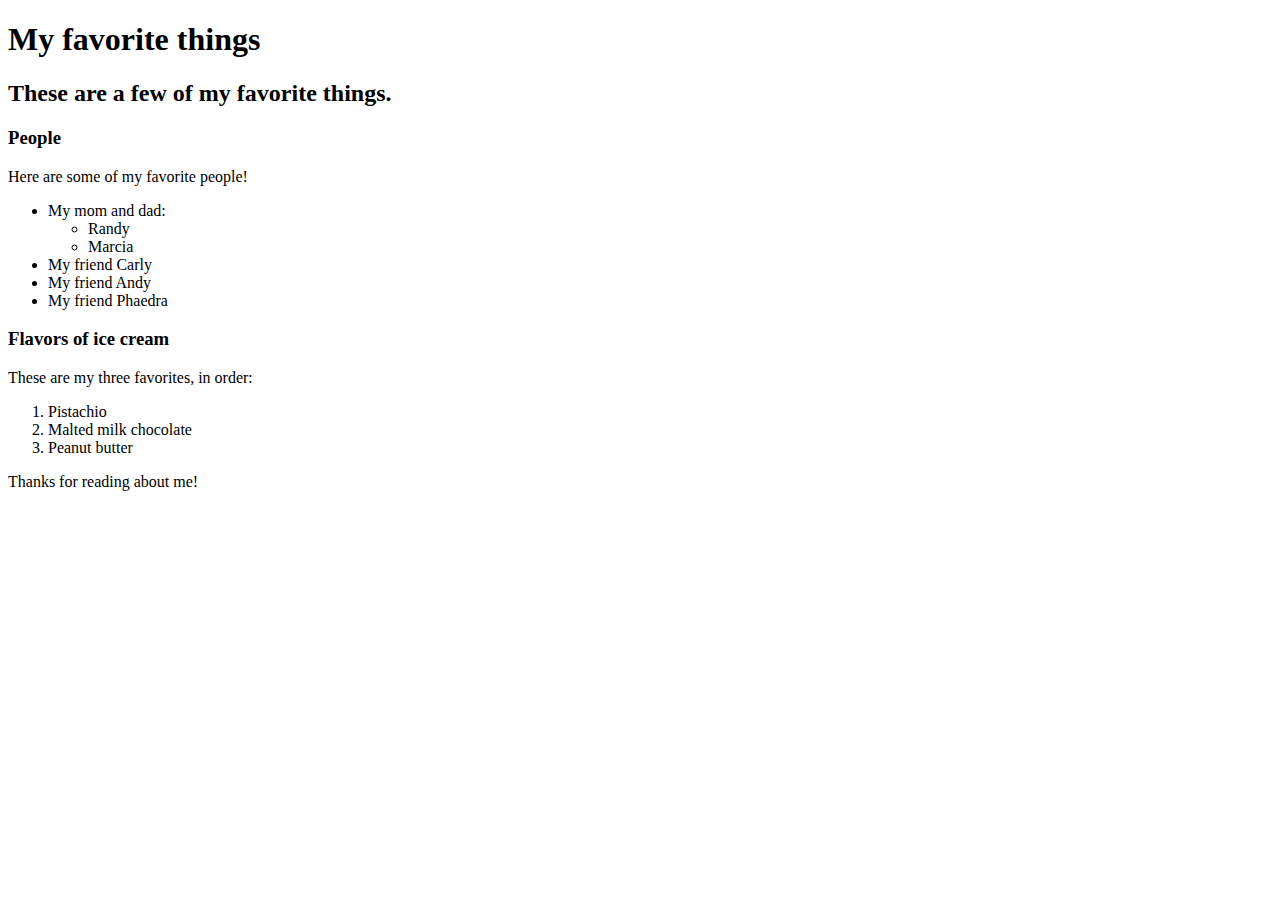
==== favoritethings.html @ 2b71b513 "Final Website" ====
<!DOCTYPE html>
<html>
  <head>
    <title> Garrett's favorite things</title>
  </head>
    <body>
      <h1>My favorite things</h1>
      <h2>These are a few of my favorite things.</h2>

      <h3>People</h3>
      <p>Here are some of my favorite people!</p>
      <ul>
        <li>My mom and dad:
          <ul>
            <li>Randy</li>
            <li>Marcia</li>
          </ul>
        </li>
        <li>My friend Carly</li>
        <li>My friend Andy</li>
        <li>My friend Phaedra</li>
      </ul>

      <h3>Flavors of ice cream</h3>
      <p>These are my three favorites, in order:</p>
      <ol>
        <li>Pistachio</li>
        <li>Malted milk chocolate</li>
        <li>Peanut butter</li>
      </ol>

      <p>Thanks for reading about me!</p>
    </body>
  </html>
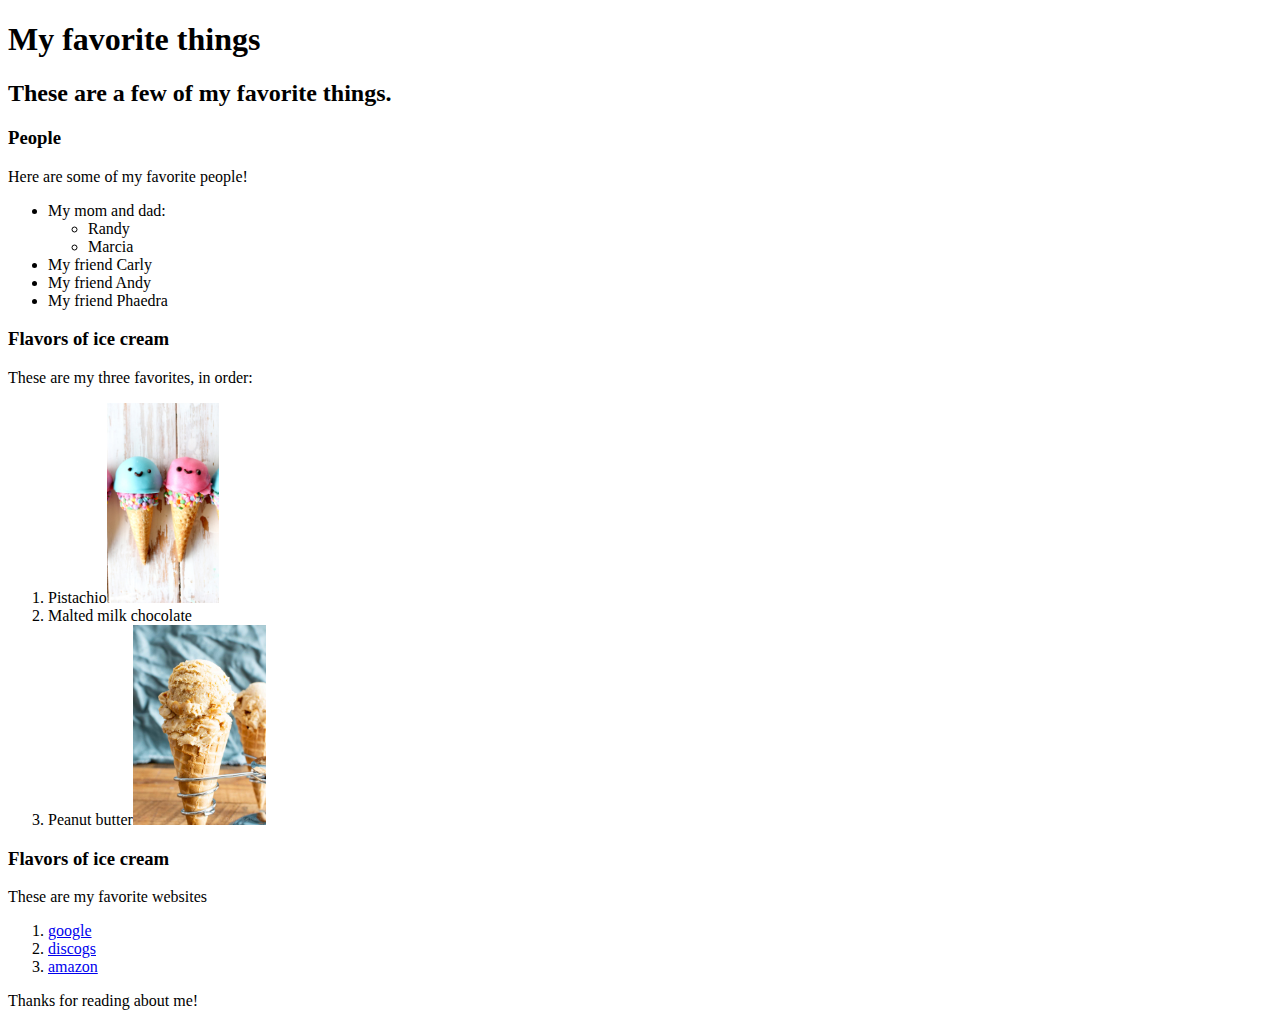
==== commit 99e0e06a: "final version of  mfwb" ====
--- a/favoritethings.html
+++ b/favoritethings.html
@@ -24,10 +24,21 @@
       <h3>Flavors of ice cream</h3>
       <p>These are my three favorites, in order:</p>
       <ol>
-        <li>Pistachio</li>
+        <li>Pistachio<img src="img/pistac.jpg" height=200px/></li>
         <li>Malted milk chocolate</li>
-        <li>Peanut butter</li>
+        <li>Peanut butter<img src="img/pb.jpg" height=200px/></li>
+
       </ol>
+      <h3>Flavors of ice cream</h3>
+      <p>These are my favorite websites</p>
+      <ol>
+        <li><a href="https://www.google.com">google</a></li>
+        <li><a href="https://www.discogs.com">discogs</a></li>
+        <li><a href="https://www.amazon.com">amazon</a></li>
+
+      </ol>
+
+
 
       <p>Thanks for reading about me!</p>
     </body>
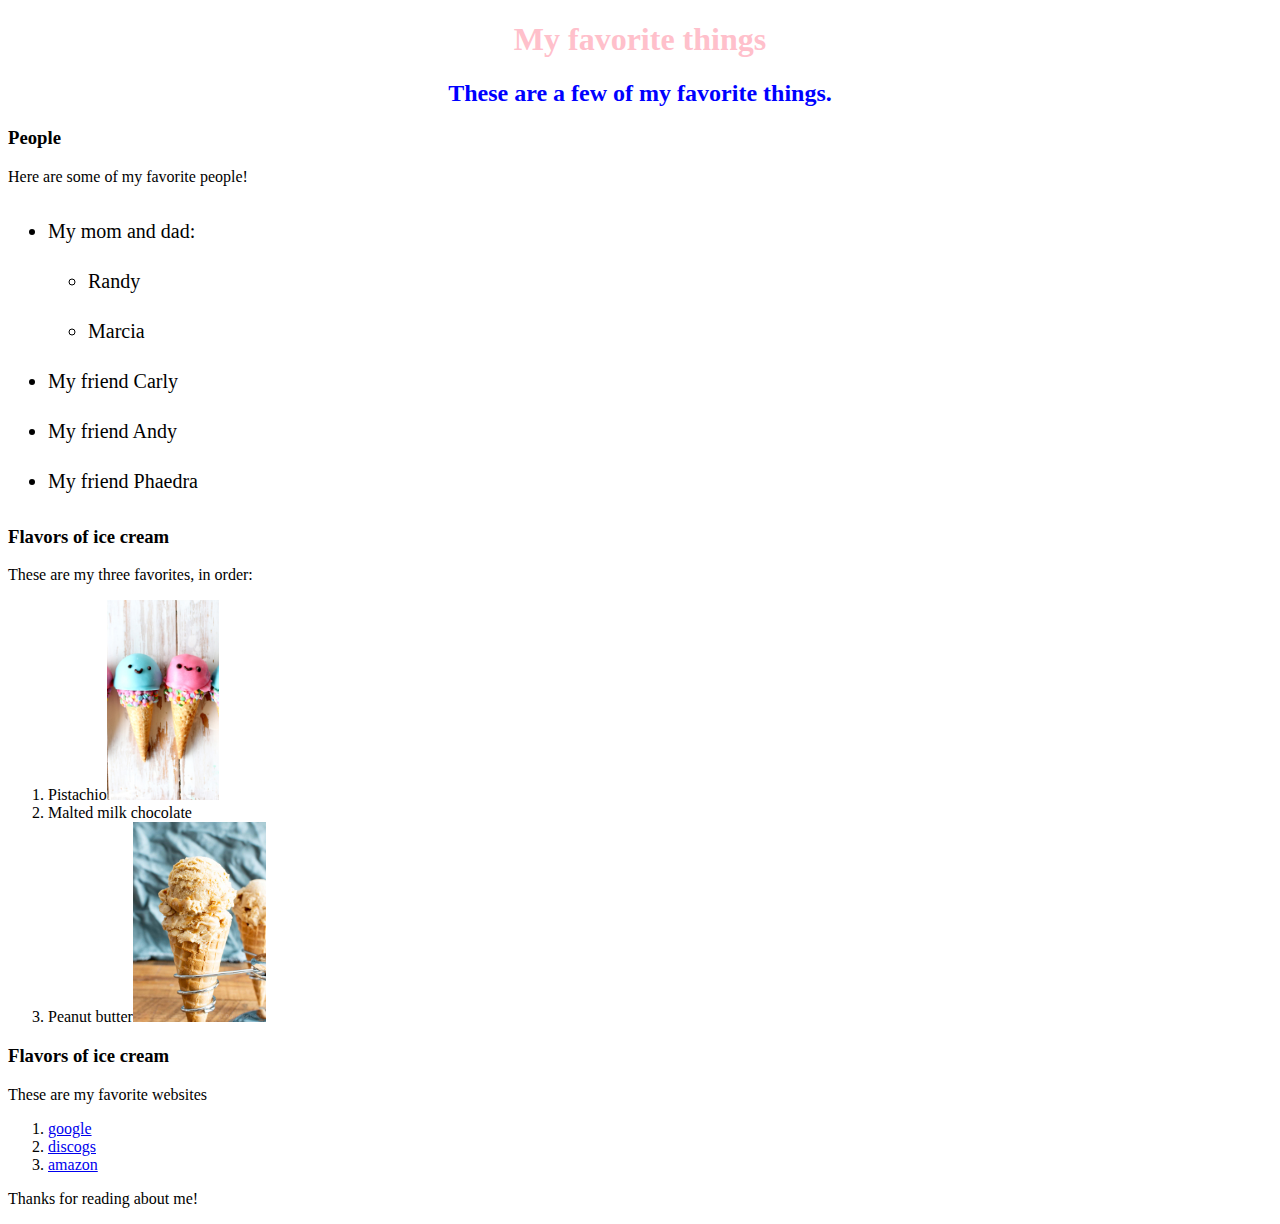
==== commit 08d10005: "added css styling" ====
--- a/favoritethings.html
+++ b/favoritethings.html
@@ -1,6 +1,7 @@
 <!DOCTYPE html>
 <html>
   <head>
+    <link href="css/styles.css" rel="stylesheet" type="text/css">
     <title> Garrett's favorite things</title>
   </head>
     <body>
--- a/css/styles.css
+++ b/css/styles.css
@@ -0,0 +1,17 @@
+h1 {
+  color: pink;
+  text-align: center;
+}
+h2 {
+  color: blue;
+  text-align: center;
+}
+
+p {
+  font-family: cursive;
+}
+
+ul {
+  font-size: 20px;
+  line-height: 50px;
+}
